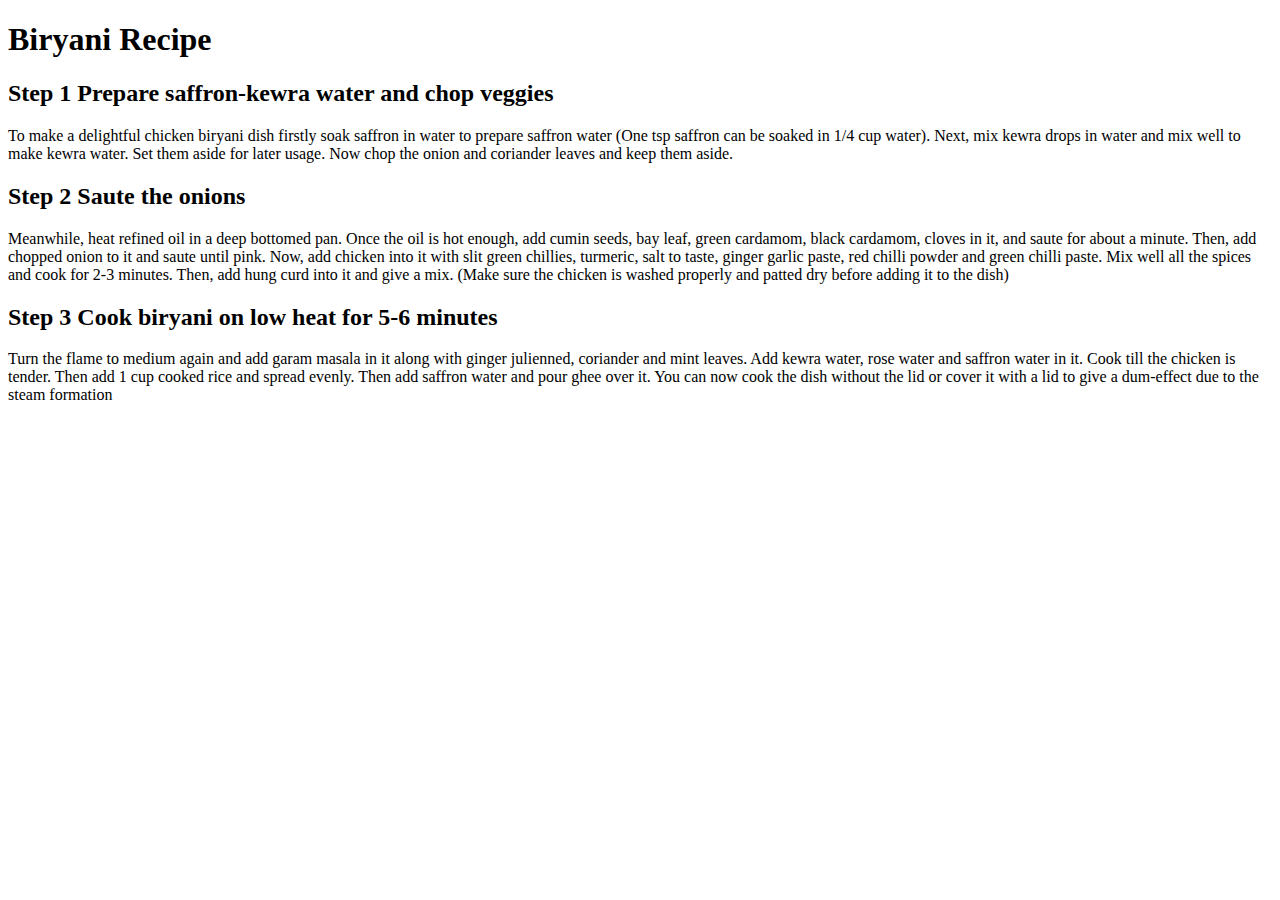
==== recipes/biryani.html @ cc97367f "Adding a new File" ====
<!DOCTYPE html>
<html lang="en">
<head>
    <meta charset="UTF-8">
    <meta http-equiv="X-UA-Compatible" content="IE=edge">
    <meta name="viewport" content="width=device-width, initial-scale=1.0">
    <title>Recipe: Biryani</title>
</head>
<body>
    <h1>Biryani Recipe</h1>
    <h2>Step 1 Prepare saffron-kewra water and chop veggies</h2>
    <p>
        To make a delightful chicken biryani dish firstly soak saffron in water to prepare saffron water (One tsp saffron can be soaked in 1/4 cup water). Next, mix kewra drops in water and mix well to make kewra water. Set them aside for later usage. Now chop the onion and coriander leaves and keep them aside.
    </p>
    <h2>Step 2 Saute the onions</h2>
    <p>
        Meanwhile, heat refined oil in a deep bottomed pan. Once the oil is hot enough, add cumin seeds, bay leaf, green cardamom, black cardamom, cloves in it, and saute for about a minute. Then, add chopped onion to it and saute until pink. Now, add chicken into it with slit green chillies, turmeric, salt to taste, ginger garlic paste, red chilli powder and green chilli paste. Mix well all the spices and cook for 2-3 minutes. Then, add hung curd into it and give a mix. (Make sure the chicken is washed properly and patted dry before adding it to the dish)
    </p>
    <h2>Step 3 Cook biryani on low heat for 5-6 minutes</h2>
    <p>
        Turn the flame to medium again and add garam masala in it along with ginger julienned, coriander and mint leaves. Add kewra water, rose water and saffron water in it. Cook till the chicken is tender. Then add 1 cup cooked rice and spread evenly. Then add saffron water and pour ghee over it. You can now cook the dish without the lid or cover it with a lid to give a dum-effect due to the steam formation
    </p>
</body>
</html>
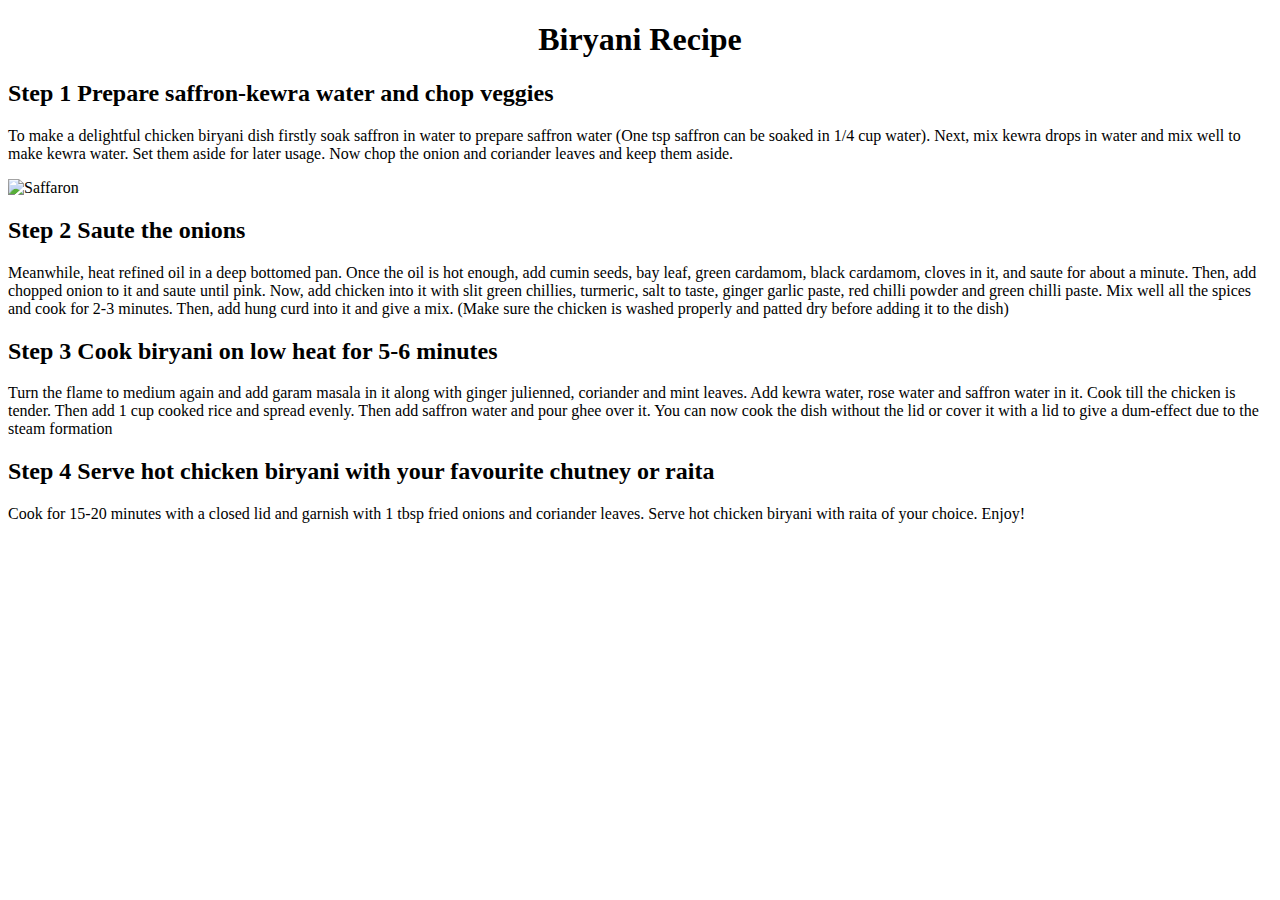
==== commit 7e507f04: "Adding an image" ====
--- a/recipes/biryani.html
+++ b/recipes/biryani.html
@@ -7,11 +7,12 @@
     <title>Recipe: Biryani</title>
 </head>
 <body>
-    <h1>Biryani Recipe</h1>
+    <h1 style="text-align:center">Biryani Recipe</h1>
     <h2>Step 1 Prepare saffron-kewra water and chop veggies</h2>
     <p>
         To make a delightful chicken biryani dish firstly soak saffron in water to prepare saffron water (One tsp saffron can be soaked in 1/4 cup water). Next, mix kewra drops in water and mix well to make kewra water. Set them aside for later usage. Now chop the onion and coriander leaves and keep them aside.
     </p>
+    <img href="./img1.webp" alt="Saffaron">
     <h2>Step 2 Saute the onions</h2>
     <p>
         Meanwhile, heat refined oil in a deep bottomed pan. Once the oil is hot enough, add cumin seeds, bay leaf, green cardamom, black cardamom, cloves in it, and saute for about a minute. Then, add chopped onion to it and saute until pink. Now, add chicken into it with slit green chillies, turmeric, salt to taste, ginger garlic paste, red chilli powder and green chilli paste. Mix well all the spices and cook for 2-3 minutes. Then, add hung curd into it and give a mix. (Make sure the chicken is washed properly and patted dry before adding it to the dish)
@@ -20,5 +21,9 @@
     <p>
         Turn the flame to medium again and add garam masala in it along with ginger julienned, coriander and mint leaves. Add kewra water, rose water and saffron water in it. Cook till the chicken is tender. Then add 1 cup cooked rice and spread evenly. Then add saffron water and pour ghee over it. You can now cook the dish without the lid or cover it with a lid to give a dum-effect due to the steam formation
     </p>
+    <h2>Step 4 Serve hot chicken biryani with your favourite chutney or raita</h2>
+    <p>
+        Cook for 15-20 minutes with a closed lid and garnish with 1 tbsp fried onions and coriander leaves. Serve hot chicken biryani with raita of your choice. Enjoy!
+    </p>
 </body>
 </html>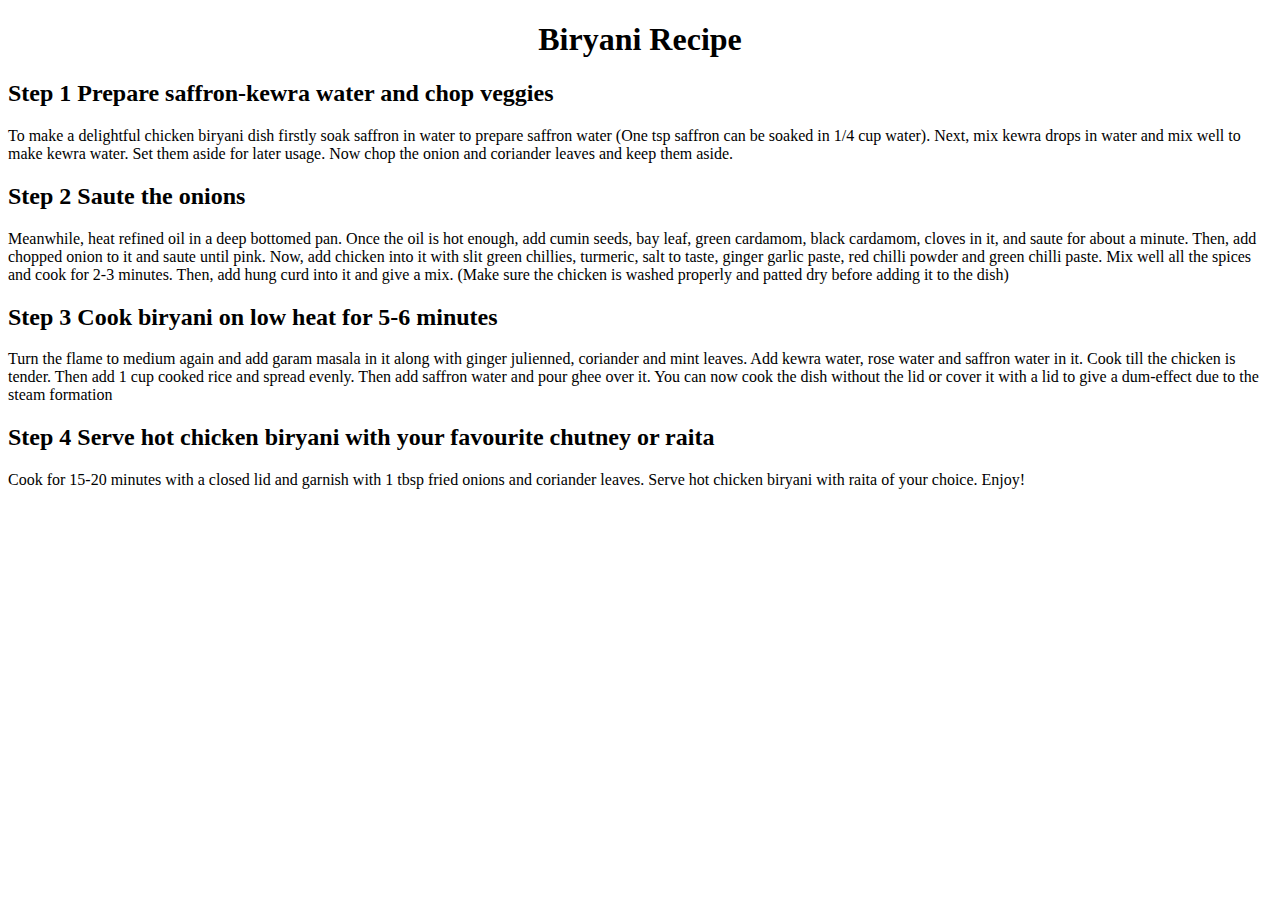
==== commit da61e028: "Adding cake recipe" ====
--- a/recipes/biryani.html
+++ b/recipes/biryani.html
@@ -12,7 +12,6 @@
     <p>
         To make a delightful chicken biryani dish firstly soak saffron in water to prepare saffron water (One tsp saffron can be soaked in 1/4 cup water). Next, mix kewra drops in water and mix well to make kewra water. Set them aside for later usage. Now chop the onion and coriander leaves and keep them aside.
     </p>
-    <img href="./img1.webp" alt="Saffaron">
     <h2>Step 2 Saute the onions</h2>
     <p>
         Meanwhile, heat refined oil in a deep bottomed pan. Once the oil is hot enough, add cumin seeds, bay leaf, green cardamom, black cardamom, cloves in it, and saute for about a minute. Then, add chopped onion to it and saute until pink. Now, add chicken into it with slit green chillies, turmeric, salt to taste, ginger garlic paste, red chilli powder and green chilli paste. Mix well all the spices and cook for 2-3 minutes. Then, add hung curd into it and give a mix. (Make sure the chicken is washed properly and patted dry before adding it to the dish)
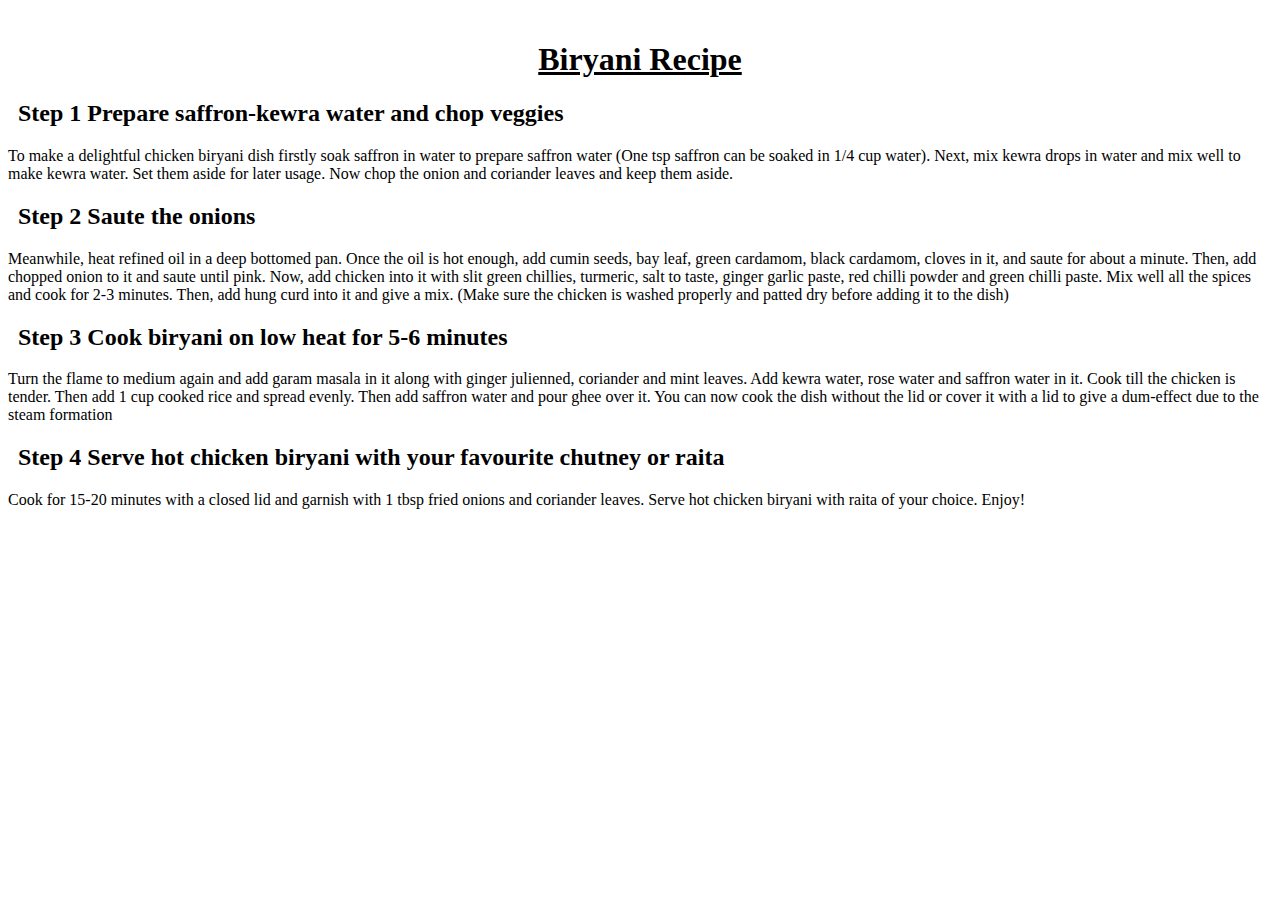
==== commit cf358974: "style file added" ====
--- a/recipes/biryani.html
+++ b/recipes/biryani.html
@@ -5,6 +5,7 @@
     <meta http-equiv="X-UA-Compatible" content="IE=edge">
     <meta name="viewport" content="width=device-width, initial-scale=1.0">
     <title>Recipe: Biryani</title>
+    <link rel="stylesheet" href="../style.css">
 </head>
 <body>
     <h1 style="text-align:center">Biryani Recipe</h1>
--- a/style.css
+++ b/style.css
@@ -0,0 +1,21 @@
+
+img {
+    display: block;
+    margin-left: auto;
+    margin-right: auto;
+    width: 20%;
+}
+
+h1 {
+    text-align: center;
+    padding-top: 20px;
+    text-decoration: underline;
+}
+
+#intro {
+    margin-left: 15px;
+}
+
+h2 {
+    margin-left: 10px;
+}